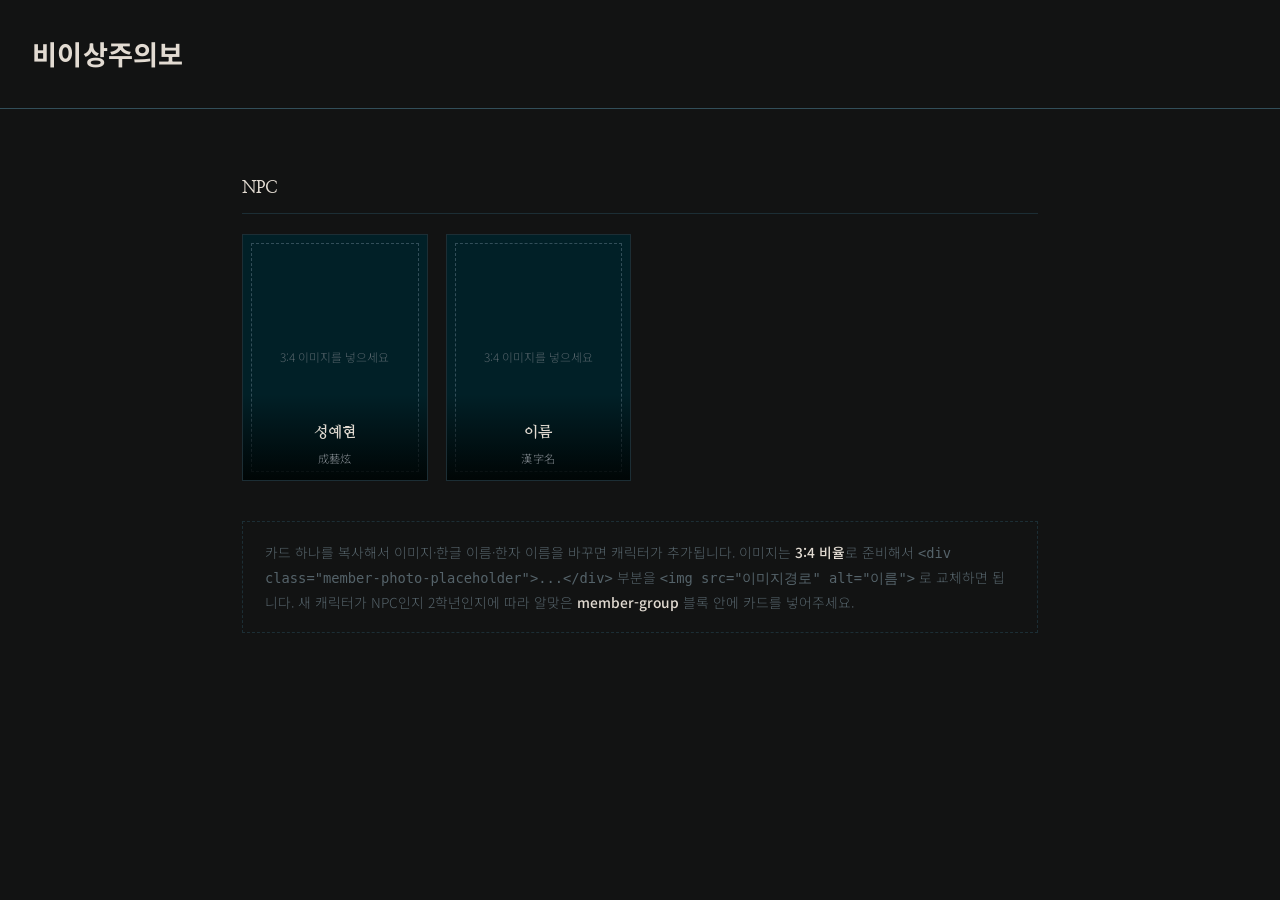
==== members.html @ e0eaa1a9 "Add files via upload" ====
<!DOCTYPE html>
<html lang="ko">
<head>
<meta charset="UTF-8">
<meta name="viewport" content="width=device-width, initial-scale=1.0">
<title>비이상주의보 — 학생기록부</title>
<link rel="stylesheet" href="css/style.css">
</head>
<body>

<header class="site-header">
  <div class="site-header-text">
    <a href="index.html" class="site-title">비이상주의보</a>
  </div>
  <button class="menu-btn" aria-label="메뉴 열기">
    <span></span><span></span><span></span>
  </button>
</header>

<main class="content">
  <div class="page-wrap">

    <section class="member-group" data-group="npc">
      <h2 class="member-group-title">NPC</h2>
      <div class="member-grid">

        <div class="member-card">
          <div class="member-photo-placeholder">3:4 이미지를 넣으세요</div>
          <div class="member-caption">
            <p class="member-kr">성예현</p>
            <p class="member-hanja">成藝炫</p>
          </div>
        </div>

        <div class="member-card">
          <div class="member-photo-placeholder">3:4 이미지를 넣으세요</div>
          <div class="member-caption">
            <p class="member-kr">이름</p>
            <p class="member-hanja">漢字名</p>
          </div>
        </div>

      </div>
    </section>

    <div class="note-box">
      카드 하나를 복사해서 이미지·한글 이름·한자 이름을 바꾸면 캐릭터가 추가됩니다.
      이미지는 <strong>3:4 비율</strong>로 준비해서
      <code>&lt;div class="member-photo-placeholder"&gt;...&lt;/div&gt;</code> 부분을
      <code>&lt;img src="이미지경로" alt="이름"&gt;</code> 로 교체하면 됩니다.
      새 캐릭터가 NPC인지 2학년인지에 따라 알맞은 <strong>member-group</strong> 블록 안에
      카드를 넣어주세요.
    </div>

  </div>
</main>

<aside class="sidebar">
  <button class="sidebar-close" aria-label="메뉴 닫기">✕</button>
  <ul class="nav-list">
    <li><a href="index.html"><span class="no">01</span>홈</a></li>
    <li><a href="world.html"><span class="no">02</span>이상주의</a></li>
    <li><a href="school.html"><span class="no">03</span>직성고등학교</a></li>
    <li><a href="members.html" class="active"><span class="no">04</span>학생기록부</a></li>
    <li><a href="notices.html"><span class="no">05</span>안내사항</a></li>
  </ul>
</aside>

<script src="js/script.js"></script>
</body>
</html>
---- css/style.css ----
/* =========================================================
   비이상주의보 — 공용 스타일
   ========================================================= */

@import url('https://fonts.googleapis.com/css2?family=Nanum+Myeongjo:wght@400;700;800&family=Noto+Sans+KR:wght@300;400;500;700&display=swap');

:root {
  --bg: #121313;
  --bg-panel: #121313;
  --surface: #012027;
  --surface-alt: #06313c;
  --border: #324e59;
  --border-soft: #1c2e35;
  --gold: #80888e;
  --gold-bright: #e2dbd2;
  --crimson: #324e59;
  --crimson-bright: #4d6d7b;
  --text: #e2dbd2;
  --text-dim: #80888e;
  --text-faint: #55636a;

  --font-display: 'Nanum Myeongjo', serif;
  --font-body: 'Noto Sans KR', sans-serif;

  --sidebar-w: 264px;
  --content-max: 860px;
}

* { box-sizing: border-box; }

html {
  scroll-behavior: smooth;
}

body {
  margin: 0;
  background: var(--bg);
  color: var(--text);
  font-family: var(--font-body);
  font-weight: 300;
  line-height: 1.75;
  -webkit-font-smoothing: antialiased;
}

a { color: inherit; text-decoration: none; }

img, svg { display: block; max-width: 100%; }

::selection { background: var(--gold); color: var(--bg); }

:focus-visible {
  outline: 2px solid var(--gold-bright);
  outline-offset: 3px;
}

@media (prefers-reduced-motion: reduce) {
  * { animation: none !important; transition: none !important; }
}

/* ---------- 공통 헤더 (모든 페이지, 가로형 + 햄버거) ---------- */
.site-header {
  display: flex;
  align-items: center;
  justify-content: space-between;
  gap: 20px;
  padding: 30px 32px;
  background: var(--bg-panel);
  border-bottom: 1px solid var(--border);
  position: sticky;
  top: 0;
  z-index: 30;
}

.site-header-text { min-width: 0; }

.site-title {
  font-family: var(--font-body);
  font-weight: 700;
  font-size: 1.7rem;
  color: var(--text);
  margin: 0;
  letter-spacing: 0.01em;
  display: inline-block;
  cursor: pointer;
  transition: color 0.2s ease;
}
.site-title:hover { color: var(--gold-bright); }

.menu-btn {
  flex-shrink: 0;
  width: 34px; height: 28px;
  background: none; border: none; cursor: pointer;
  display: flex; flex-direction: column; justify-content: space-between;
  padding: 4px 0;
}
.menu-btn span { display: block; height: 2px; background: var(--gold); }

/* ---------- 내비게이션 오버레이 (햄버거로 열림/닫힘) ---------- */
.sidebar {
  display: none;
  flex-direction: column;
  position: fixed;
  inset: 0;
  height: 100vh;
  width: 100%;
  background: var(--bg-panel);
  padding: 90px 32px 40px;
  overflow-y: auto;
  z-index: 50;
}
.sidebar.open { display: flex; }

.sidebar-close {
  position: absolute;
  top: 20px;
  right: 24px;
  width: 34px;
  height: 34px;
  background: none;
  border: none;
  color: var(--text-dim);
  font-size: 1.4rem;
  line-height: 1;
  cursor: pointer;
}
.sidebar-close:hover { color: var(--text); }

.nav-list {
  list-style: none;
  margin: 0;
  padding: 0;
  display: flex;
  flex-direction: column;
  gap: 2px;
  max-width: 420px;
}

.nav-list a {
  display: flex;
  align-items: baseline;
  gap: 10px;
  padding: 14px 12px;
  border-radius: 3px;
  font-size: 1.02rem;
  color: var(--text-dim);
  border-left: 2px solid transparent;
  transition: color 0.2s ease, background 0.2s ease, border-color 0.2s ease;
}

.nav-list .no {
  font-family: var(--font-display);
  font-size: 0.76rem;
  color: var(--text-faint);
}

.nav-list a:hover {
  color: var(--text);
  background: var(--surface);
}

.nav-list a.active {
  color: var(--gold-bright);
  border-left-color: var(--gold);
  background: var(--surface);
}

.nav-list a.active .no { color: var(--gold); }

/* ---------- 01 홈 (커버 페이지) ---------- */
.cover-page {
  display: flex;
  flex-direction: column;
  min-height: 100vh;
  position: relative;
  z-index: 1;
}

.cover-bg {
  flex: 1;
  position: relative;
  overflow: hidden;
  background: var(--bg);
}

.cover-media {
  position: absolute;
  inset: 0;
}

.cover-bg-placeholder {
  position: absolute;
  inset: 16px;
  display: flex;
  align-items: center;
  justify-content: center;
  text-align: center;
  border: 1px dashed var(--border);
  color: var(--text-faint);
  font-size: 0.86rem;
  line-height: 1.7;
  padding: 24px;
}

.cover-bg-img {
  position: absolute;
  inset: 0;
  width: 100%;
  height: 100%;
  object-fit: cover;
  display: block;
}

@media (max-width: 860px) {
  .cover-media {
    inset: auto;
    top: 50%;
    left: 0;
    right: 0;
    width: 100%;
    aspect-ratio: 2200 / 1237; /* 배경 이미지 실제 비율 */
    transform: translateY(-50%);
  }
  .cover-bg-img { object-fit: contain; }
}

/* ---------- 홈 팝업 (긴급재난문자 이미지) ---------- */
.home-popup {
  position: absolute;
  left: 50%;
  top: 18%; /* 배경 이미지 기준 위치 */
  transform: translateX(-50%);
  width: 23.4%; /* 기존 39%의 60% — 배경 이미지 기준 비율 유지 */
  z-index: 5;
  display: block;
  cursor: pointer;
  filter: drop-shadow(0 10px 26px rgba(0, 0, 0, 0.5));
  transition: transform 0.2s ease, filter 0.2s ease;
  animation: home-popup-in 0.8s cubic-bezier(0.34, 1.56, 0.64, 1) 0.2s both;
}
.home-popup:hover {
  transform: translateX(-50%) translateY(-3px);
  filter: drop-shadow(0 14px 32px rgba(0, 0, 0, 0.55));
}

.home-popup-img {
  width: 100%;
  height: auto;
  display: block;
}

@keyframes home-popup-in {
  from { opacity: 0; transform: translateX(-50%) translateY(50px); }
  to { opacity: 1; transform: translateX(-50%) translateY(0); }
}

/* ---------- 메인 콘텐츠 ---------- */
.content {
  width: 100%;
}

.page-wrap {
  max-width: var(--content-max);
  margin: 0 auto;
  padding: 64px 32px 120px;
}

.eyebrow {
  font-family: var(--font-display);
  font-size: 0.82rem;
  color: var(--gold);
  margin: 0 0 10px;
}

h1.page-title {
  font-family: var(--font-display);
  font-weight: 800;
  font-size: clamp(2.1rem, 4vw, 2.9rem);
  line-height: 1.3;
  margin: 0 0 18px;
  color: var(--text);
}

.lede {
  font-size: 1.05rem;
  color: var(--text-dim);
  max-width: 640px;
  margin: 0 0 0;
}

section.block {
  margin-top: 76px;
  padding-top: 40px;
  border-top: 1px solid var(--border-soft);
}

section.block:first-of-type { margin-top: 64px; }

h2.block-title {
  font-family: var(--font-display);
  font-size: 1.5rem;
  font-weight: 700;
  margin: 0 0 22px;
  color: var(--text);
}

h3.sub-title {
  font-family: var(--font-display);
  font-size: 1.12rem;
  font-weight: 700;
  margin: 0 0 8px;
  color: var(--gold-bright);
}

p { margin: 0 0 16px; color: var(--text-dim); }
p:last-child { margin-bottom: 0; }

strong { color: var(--text); font-weight: 500; }

/* ---------- 카드 ---------- */
.card {
  background: var(--surface);
  border: 1px solid var(--border-soft);
  border-radius: 2px;
  padding: 26px 28px;
}

.grid {
  display: grid;
  gap: 20px;
}
.grid-2 { grid-template-columns: repeat(2, 1fr); }
.grid-3 { grid-template-columns: repeat(3, 1fr); }

@media (max-width: 720px) {
  .grid-2, .grid-3 { grid-template-columns: 1fr; }
}

/* ---------- 버튼 ---------- */
.btn-row { display: flex; gap: 14px; margin-top: 30px; flex-wrap: wrap; }

.btn {
  display: inline-flex;
  align-items: center;
  gap: 8px;
  padding: 12px 22px;
  font-size: 0.92rem;
  border-radius: 2px;
  border: 1px solid var(--gold);
  color: var(--gold-bright);
  transition: background 0.2s ease, color 0.2s ease;
}
.btn:hover { background: var(--gold); color: var(--bg); }

.btn.ghost {
  border-color: var(--border-soft);
  color: var(--text-dim);
}
.btn.ghost:hover { background: var(--surface-alt); color: var(--text); border-color: var(--text-faint); }

/* ---------- 공지 리스트 ---------- */
.notice-item {
  display: grid;
  grid-template-columns: 56px 1fr;
  gap: 24px;
  padding: 26px 0;
  border-bottom: 1px solid var(--border-soft);
}
.notice-item:first-child { padding-top: 0; }

.notice-num {
  font-family: var(--font-display);
  color: var(--text-faint);
  font-size: 0.95rem;
  padding-top: 3px;
}

.notice-item h3 { margin: 0 0 8px; font-size: 1.05rem; font-family: var(--font-display); }

@media (max-width: 560px) {
  .notice-item { grid-template-columns: 1fr; gap: 8px; }
}

/* ---------- 멤버 카드 (3:4 이미지 + 한글/한문 이름) ---------- */
.filter-row {
  display: flex;
  gap: 8px;
  flex-wrap: wrap;
  margin-bottom: 40px;
}
.filter-btn {
  background: none;
  border: 1px solid var(--border-soft);
  color: var(--text-dim);
  font-family: var(--font-body);
  font-size: 0.84rem;
  padding: 8px 16px;
  border-radius: 2px;
  cursor: pointer;
  transition: all 0.2s ease;
}
.filter-btn:hover { border-color: var(--gold); color: var(--gold-bright); }
.filter-btn.active { background: var(--gold); border-color: var(--gold); color: var(--bg); }

.member-group { margin-top: 48px; }
.member-group:first-of-type { margin-top: 0; }

.member-group-title {
  font-family: var(--font-display);
  font-size: 1.08rem;
  font-weight: 700;
  color: var(--gold-bright);
  margin: 0 0 20px;
  padding-bottom: 10px;
  border-bottom: 1px solid var(--border-soft);
}

.member-grid {
  display: grid;
  grid-template-columns: repeat(4, 1fr);
  gap: 18px;
}

.member-card {
  position: relative;
  aspect-ratio: 3 / 4;
  overflow: hidden;
  background: var(--surface);
  border: 1px solid var(--border-soft);
  transition: border-color 0.2s ease;
}
.member-card:hover { border-color: var(--gold); }

.member-photo-placeholder {
  position: absolute;
  inset: 0;
  display: flex;
  align-items: center;
  justify-content: center;
  text-align: center;
  padding: 16px;
  font-size: 0.74rem;
  line-height: 1.6;
  color: var(--text-faint);
  border: 1px dashed var(--border);
  margin: 8px;
}

.member-card img {
  position: absolute;
  inset: 0;
  width: 100%;
  height: 100%;
  object-fit: cover;
}

.member-caption {
  position: absolute;
  left: 0;
  right: 0;
  bottom: 0;
  background: linear-gradient(to top, rgba(0, 2, 1, 0.88), transparent);
  padding: 26px 10px 12px;
  text-align: center;
}

.member-kr {
  font-family: var(--font-display);
  font-weight: 700;
  font-size: 0.96rem;
  color: var(--text);
  margin: 0 0 2px;
}

.member-hanja {
  font-size: 0.7rem;
  color: var(--text-dim);
  margin: 0;
  letter-spacing: 0.04em;
}

@media (max-width: 720px) {
  .member-grid { grid-template-columns: repeat(2, 1fr); gap: 14px; }
}

.note-box {
  margin-top: 40px;
  padding: 18px 22px;
  border: 1px dashed var(--border-soft);
  font-size: 0.86rem;
  color: var(--text-faint);
}

/* ---------- 반응형 ---------- */
@media (max-width: 880px) {
  .page-wrap { padding: 48px 22px 90px; }
}

hr.rule {
  border: none;
  border-top: 1px solid var(--border-soft);
  margin: 28px 0;
}

.list-plain { margin: 0; padding-left: 20px; color: var(--text-dim); }
.list-plain li { margin-bottom: 10px; }
.list-plain li:last-child { margin-bottom: 0; }

/* =========================================================
   위키형 문서 페이지 (목차 + 인포박스)
   ========================================================= */

.wiki-titleband {
  background: var(--bg-panel);
  border: 1px solid var(--border);
  padding: 26px 32px;
  margin-bottom: 40px;
  text-align: center;
}
.wiki-kr {
  font-family: var(--font-display);
  font-size: 1.7rem;
  font-weight: 800;
  color: var(--text);
  margin: 0 0 4px;
}
.wiki-hanja {
  font-size: 0.85rem;
  color: var(--text-faint);
  margin: 0 0 6px;
  letter-spacing: 0.05em;
}
.wiki-en {
  font-size: 0.72rem;
  color: var(--gold);
  letter-spacing: 0.12em;
  margin: 0;
}

.wiki-body {
  display: grid;
  grid-template-columns: 160px 1fr;
  grid-template-areas:
    "toc infobox"
    "toc content";
  column-gap: 36px;
  row-gap: 36px;
  align-items: start;
}

.wiki-toc {
  grid-area: toc;
  position: sticky;
  top: 40px;
  background: var(--bg-panel);
  border: 1px solid var(--border-soft);
  padding: 18px 14px;
}
.wiki-toc-title {
  font-family: var(--font-display);
  font-size: 0.82rem;
  color: var(--text-faint);
  margin: 0 0 10px;
  padding-bottom: 8px;
  border-bottom: 1px solid var(--border-soft);
}
.wiki-toc ol {
  list-style: none;
  margin: 0;
  padding: 0;
}
.wiki-toc li { margin: 0; }
.wiki-toc ol ol { margin: 2px 0 6px 4px; }

.wiki-toc a {
  display: block;
  font-size: 0.83rem;
  color: var(--text-dim);
  padding: 6px 6px;
  border-left: 2px solid transparent;
  transition: color 0.15s ease, border-color 0.15s ease, background 0.15s ease;
}
.wiki-toc ol ol a {
  font-size: 0.77rem;
  padding: 5px 6px 5px 14px;
  color: var(--text-faint);
}
.wiki-toc a:hover { color: var(--text); background: var(--surface); }
.wiki-toc a.active {
  color: var(--gold-bright);
  border-left-color: var(--gold);
  background: var(--surface);
}

.wiki-article { grid-area: content; min-width: 0; }

.infobox {
  grid-area: infobox;
  justify-self: end;
  width: 280px;
  margin: 0;
  background: var(--surface);
  border: 1px solid var(--border);
}
.infobox-head {
  background: linear-gradient(160deg, var(--surface-alt), var(--bg-panel));
  border-bottom: 1px solid var(--border);
  padding: 20px 18px;
  text-align: center;
}
.infobox-emblem { width: 44px; height: 44px; margin: 0 auto 10px; color: var(--gold); }
.infobox-name { font-family: var(--font-display); font-weight: 700; font-size: 1rem; color: var(--text); margin: 0 0 3px; }
.infobox-hanja { font-size: 0.7rem; color: var(--text-faint); margin: 0 0 3px; }
.infobox-en { font-size: 0.62rem; color: var(--gold); letter-spacing: 0.08em; margin: 0; }

.infobox table { width: 100%; border-collapse: collapse; }
.infobox td {
  font-size: 0.8rem;
  padding: 9px 12px;
  border-top: 1px solid var(--border-soft);
  vertical-align: top;
}
.infobox tr:first-child td { border-top: none; }
.infobox td.ib-label {
  width: 84px;
  color: var(--text-faint);
  white-space: nowrap;
}
.infobox td.ib-value { color: var(--text-dim); }
.infobox td.ib-value.empty { color: var(--text-faint); font-style: italic; }

.wiki-section {
  margin-top: 44px;
  scroll-margin-top: 32px;
}
.wiki-article > .wiki-section:first-of-type {
  margin-top: 0;
}

.wiki-section h2 {
  font-family: var(--font-display);
  font-size: 1.3rem;
  font-weight: 700;
  color: var(--text);
  margin: 0 0 16px;
  padding-bottom: 10px;
  border-bottom: 1px solid var(--border-soft);
}
.wiki-section h3 {
  font-family: var(--font-display);
  font-size: 1.02rem;
  font-weight: 700;
  color: var(--gold-bright);
  margin: 26px 0 10px;
  scroll-margin-top: 32px;
}
.wiki-section h3:first-of-type { margin-top: 22px; }

.sec-no { color: var(--gold); margin-right: 6px; }

.wiki-placeholder {
  color: var(--text-faint);
  font-style: italic;
}

@media (max-width: 860px) {
  .wiki-body {
    grid-template-columns: 1fr;
    grid-template-areas:
      "infobox"
      "toc"
      "content";
    row-gap: 24px;
  }
  .wiki-toc { position: static; width: 100%; }
  .infobox { justify-self: stretch; width: 100%; margin: 0; }
}
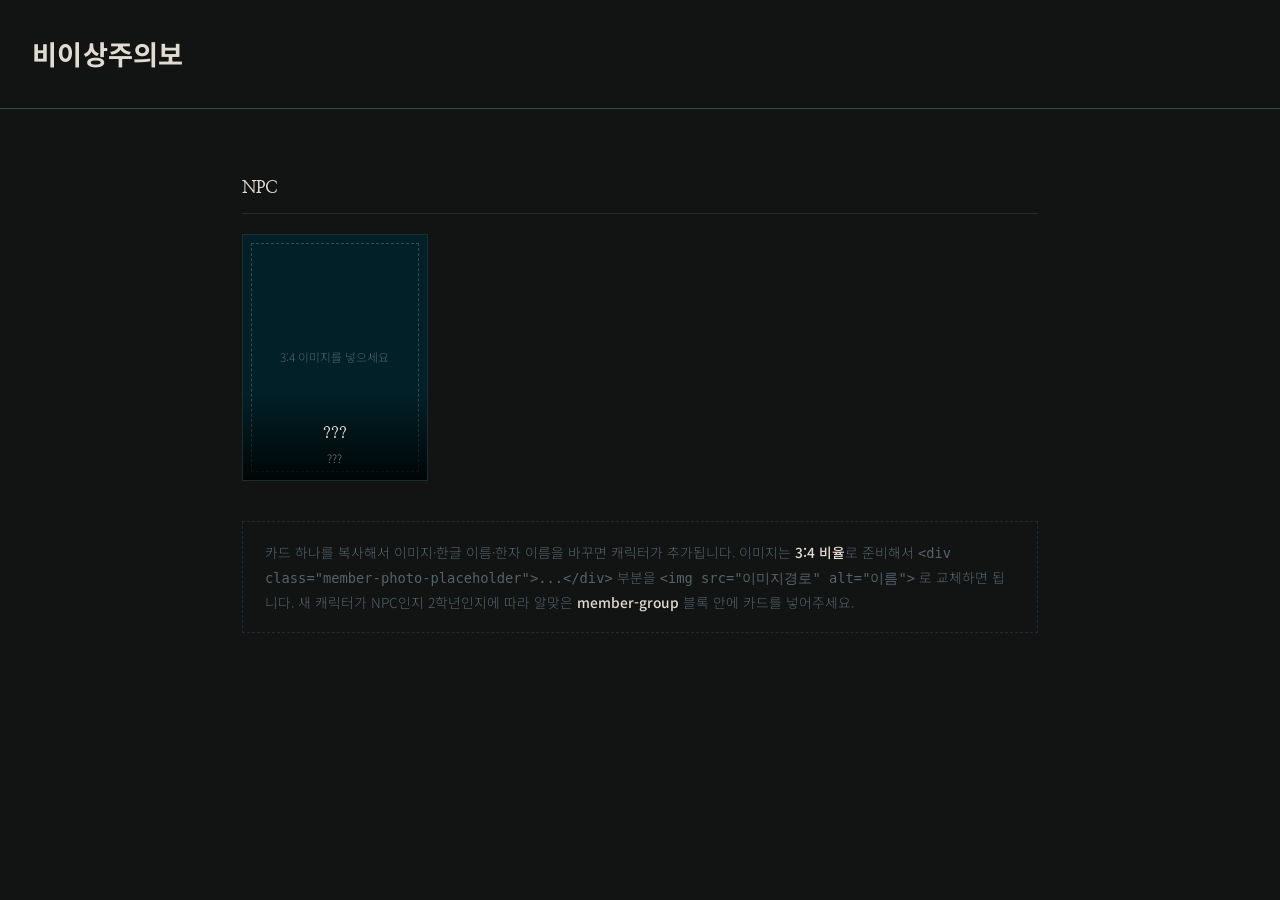
==== commit 5a9eac1a: "Update members.html" ====
--- a/members.html
+++ b/members.html
@@ -27,16 +27,8 @@
         <div class="member-card">
           <div class="member-photo-placeholder">3:4 이미지를 넣으세요</div>
           <div class="member-caption">
-            <p class="member-kr">성예현</p>
-            <p class="member-hanja">成藝炫</p>
-          </div>
-        </div>
-
-        <div class="member-card">
-          <div class="member-photo-placeholder">3:4 이미지를 넣으세요</div>
-          <div class="member-caption">
-            <p class="member-kr">이름</p>
-            <p class="member-hanja">漢字名</p>
+            <p class="member-kr">???</p>
+            <p class="member-hanja">???</p>
           </div>
         </div>
 
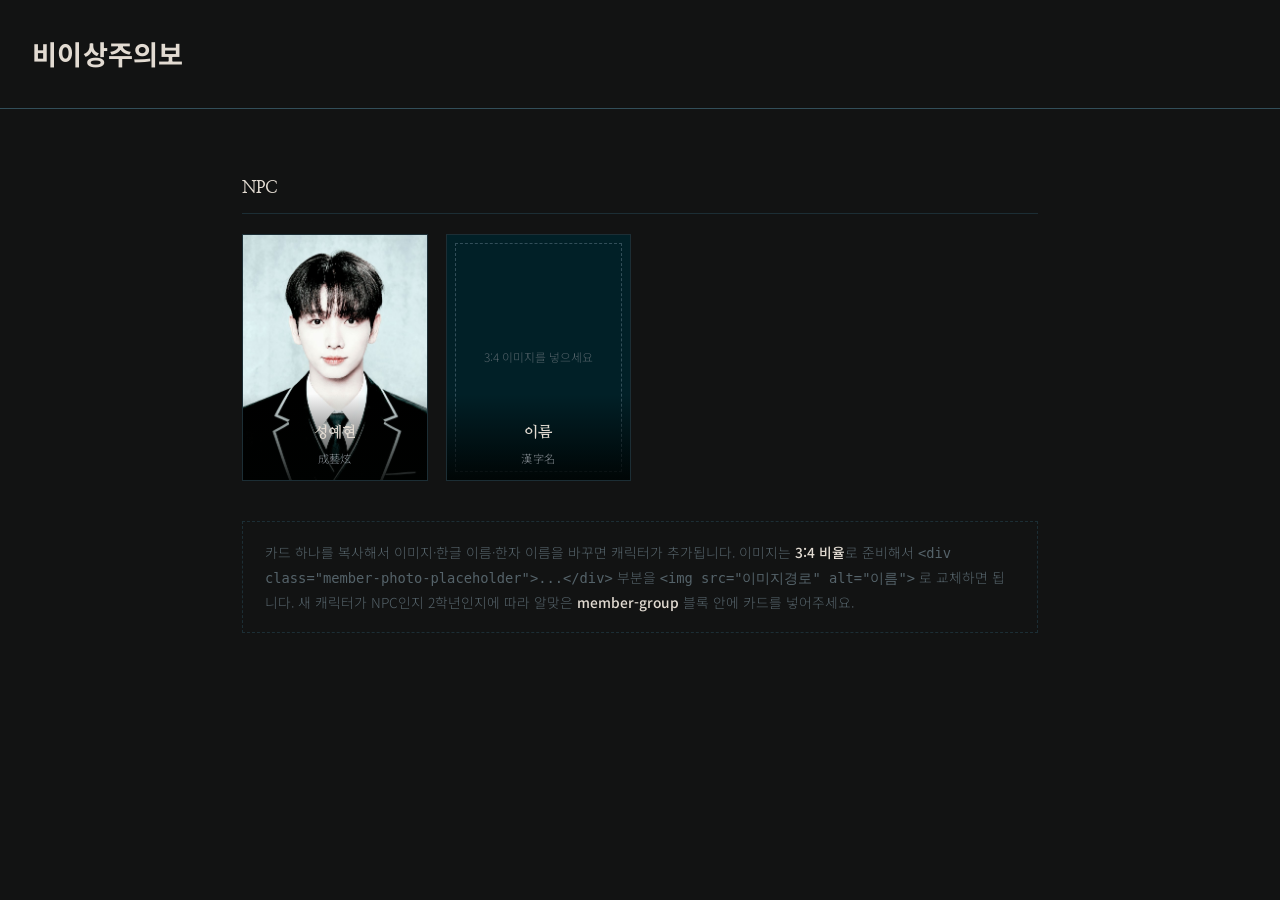
==== commit 7f219b21: "Add files via upload" ====
--- a/members.html
+++ b/members.html
@@ -25,10 +25,18 @@
       <div class="member-grid">
 
         <div class="member-card">
+          <img src="assets/member-seongyehyeon.jpg" alt="성예현">
+          <div class="member-caption">
+            <p class="member-kr">성예현</p>
+            <p class="member-hanja">成藝炫</p>
+          </div>
+        </div>
+
+        <div class="member-card">
           <div class="member-photo-placeholder">3:4 이미지를 넣으세요</div>
           <div class="member-caption">
-            <p class="member-kr">???</p>
-            <p class="member-hanja">???</p>
+            <p class="member-kr">이름</p>
+            <p class="member-hanja">漢字名</p>
           </div>
         </div>
 
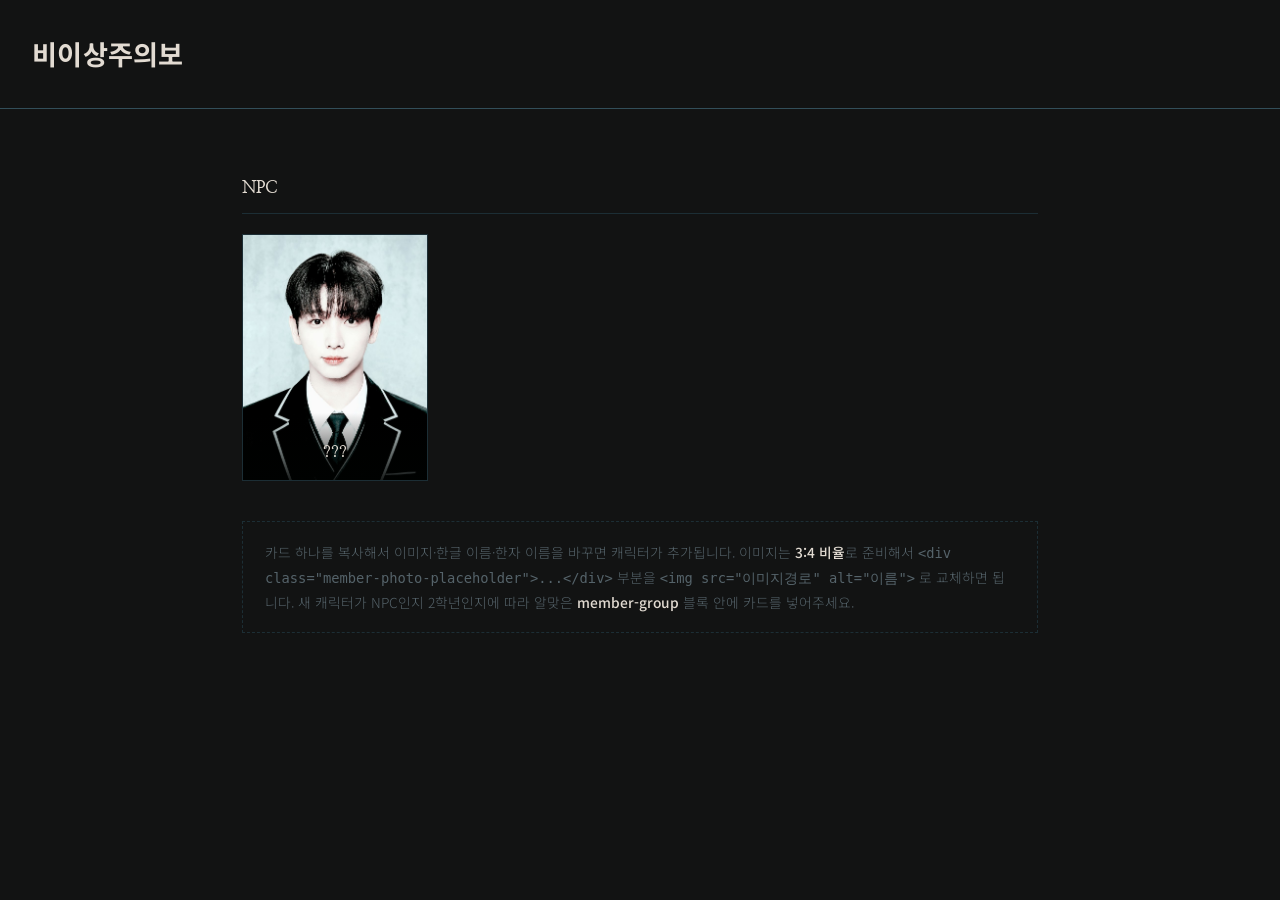
==== commit 6612923c: "Update members.html" ====
--- a/members.html
+++ b/members.html
@@ -27,16 +27,8 @@
         <div class="member-card">
           <img src="assets/member-seongyehyeon.jpg" alt="성예현">
           <div class="member-caption">
-            <p class="member-kr">성예현</p>
-            <p class="member-hanja">成藝炫</p>
-          </div>
-        </div>
-
-        <div class="member-card">
-          <div class="member-photo-placeholder">3:4 이미지를 넣으세요</div>
-          <div class="member-caption">
-            <p class="member-kr">이름</p>
-            <p class="member-hanja">漢字名</p>
+            <p class="member-kr">???</p>
+            <p class="member-hanja"></p>
           </div>
         </div>
 
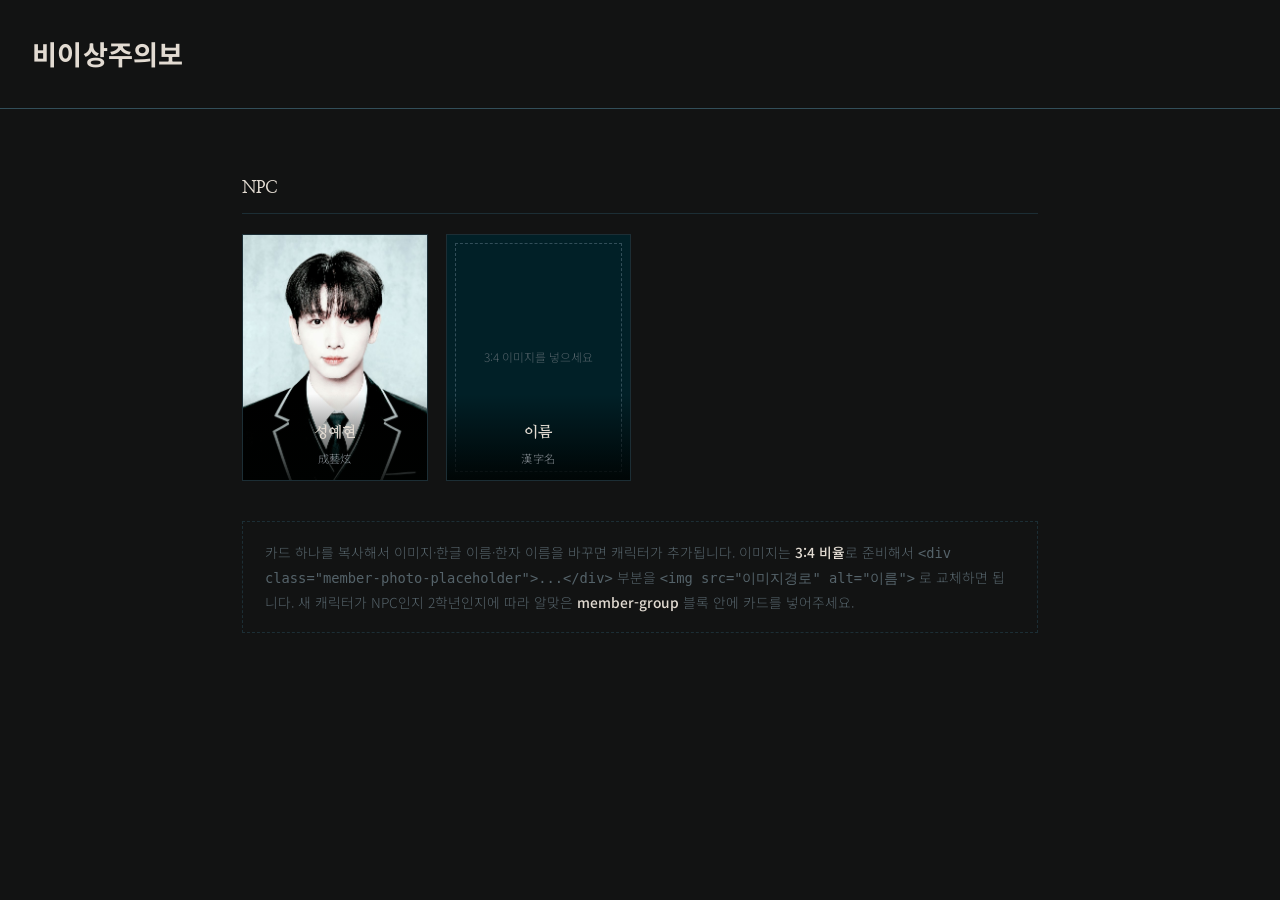
==== commit a9f54fc5: "Add files via upload" ====
--- a/members.html
+++ b/members.html
@@ -27,8 +27,16 @@
         <div class="member-card">
           <img src="assets/member-seongyehyeon.jpg" alt="성예현">
           <div class="member-caption">
-            <p class="member-kr">???</p>
-            <p class="member-hanja"></p>
+            <p class="member-kr">성예현</p>
+            <p class="member-hanja">成藝炫</p>
+          </div>
+        </div>
+
+        <div class="member-card">
+          <div class="member-photo-placeholder">3:4 이미지를 넣으세요</div>
+          <div class="member-caption">
+            <p class="member-kr">이름</p>
+            <p class="member-hanja">漢字名</p>
           </div>
         </div>
 
@@ -54,7 +62,7 @@
     <li><a href="world.html"><span class="no">02</span>이상주의</a></li>
     <li><a href="school.html"><span class="no">03</span>직성고등학교</a></li>
     <li><a href="members.html" class="active"><span class="no">04</span>학생기록부</a></li>
-    <li><a href="notices.html"><span class="no">05</span>안내사항</a></li>
+    <li><a href="notices.html"><span class="no">05</span>공지사항</a></li>
   </ul>
 </aside>
 
--- a/css/style.css
+++ b/css/style.css
@@ -358,6 +358,16 @@
 .btn.ghost:hover { background: var(--surface-alt); color: var(--text); border-color: var(--text-faint); }
 
 /* ---------- 공지 리스트 ---------- */
+.notice-pinned {
+  background: var(--surface);
+  border-left: 3px solid var(--gold);
+  padding: 20px 24px;
+  margin-bottom: 36px;
+  color: var(--text-dim);
+  font-size: 0.95rem;
+  line-height: 1.75;
+}
+
 .notice-item {
   display: grid;
   grid-template-columns: 56px 1fr;
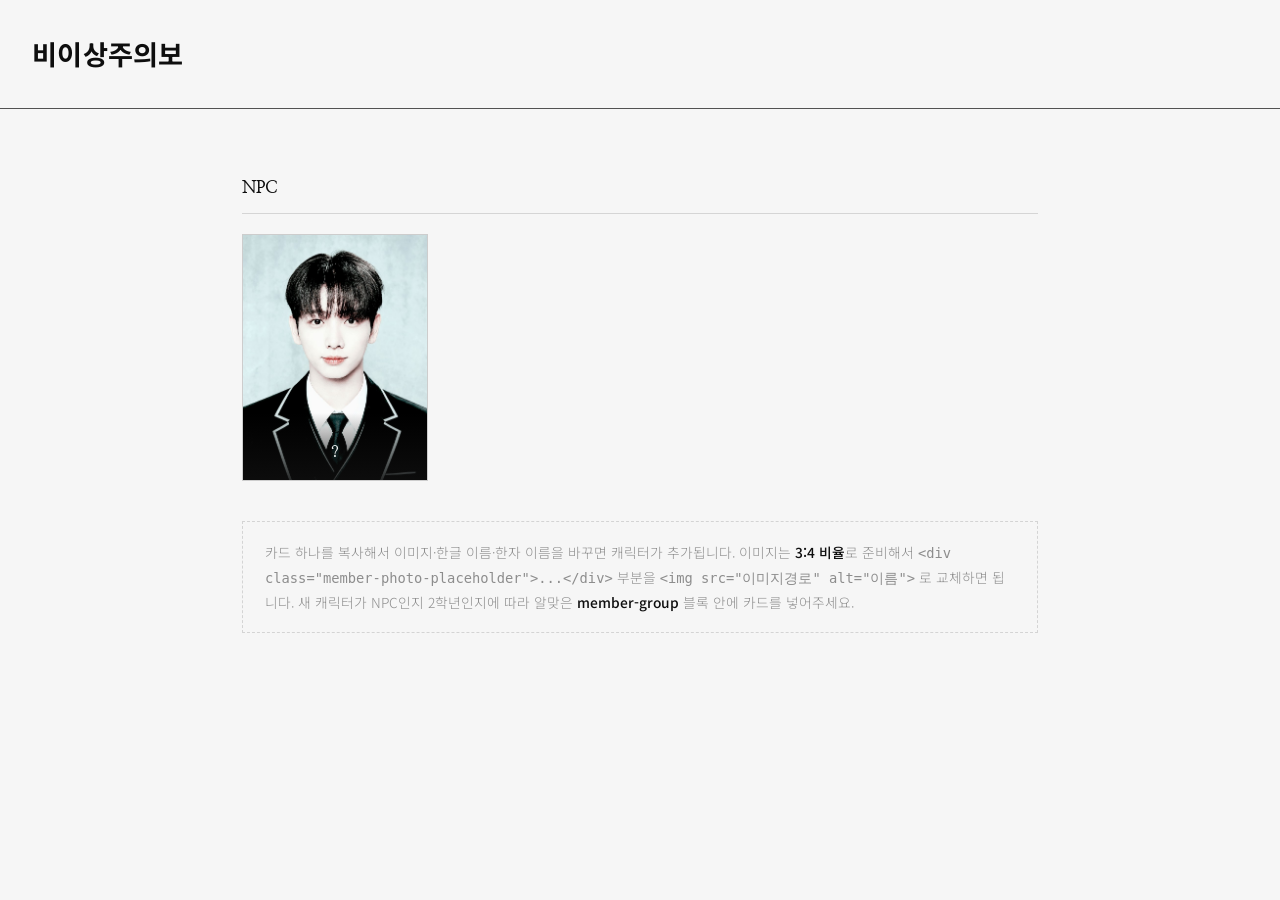
==== commit 384ebc56: "Update members.html" ====
--- a/members.html
+++ b/members.html
@@ -27,16 +27,8 @@
         <div class="member-card">
           <img src="assets/member-seongyehyeon.jpg" alt="성예현">
           <div class="member-caption">
-            <p class="member-kr">성예현</p>
-            <p class="member-hanja">成藝炫</p>
-          </div>
-        </div>
-
-        <div class="member-card">
-          <div class="member-photo-placeholder">3:4 이미지를 넣으세요</div>
-          <div class="member-caption">
-            <p class="member-kr">이름</p>
-            <p class="member-hanja">漢字名</p>
+            <p class="member-kr">?</p>
+            <p class="member-hanja"></p>
           </div>
         </div>
 
--- a/css/style.css
+++ b/css/style.css
@@ -5,19 +5,19 @@
 @import url('https://fonts.googleapis.com/css2?family=Nanum+Myeongjo:wght@400;700;800&family=Noto+Sans+KR:wght@300;400;500;700&display=swap');
 
 :root {
-  --bg: #121313;
-  --bg-panel: #121313;
-  --surface: #012027;
-  --surface-alt: #06313c;
-  --border: #324e59;
-  --border-soft: #1c2e35;
-  --gold: #80888e;
-  --gold-bright: #e2dbd2;
-  --crimson: #324e59;
-  --crimson-bright: #4d6d7b;
-  --text: #e2dbd2;
-  --text-dim: #80888e;
-  --text-faint: #55636a;
+  --bg: #f6f6f6;
+  --bg-panel: #f6f6f6;
+  --surface: rgba(14, 14, 14, 0.04);
+  --surface-alt: rgba(14, 14, 14, 0.08);
+  --border: rgba(14, 14, 14, 0.7);
+  --border-soft: rgba(14, 14, 14, 0.14);
+  --gold: #0e0e0e;
+  --gold-bright: #0e0e0e;
+  --crimson: rgba(14, 14, 14, 0.7);
+  --crimson-bright: rgba(14, 14, 14, 0.85);
+  --text: #0e0e0e;
+  --text-dim: rgba(14, 14, 14, 0.68);
+  --text-faint: rgba(14, 14, 14, 0.45);
 
   --font-display: 'Nanum Myeongjo', serif;
   --font-body: 'Noto Sans KR', sans-serif;
@@ -211,14 +211,14 @@
 }
 
 @media (max-width: 860px) {
+  .cover-bg { background: #0e0e0e; }
   .cover-media {
     inset: auto;
-    top: 50%;
+    top: 0;
     left: 0;
     right: 0;
     width: 100%;
     aspect-ratio: 2200 / 1237; /* 배경 이미지 실제 비율 */
-    transform: translateY(-50%);
   }
   .cover-bg-img { object-fit: contain; }
 }
@@ -360,10 +360,13 @@
 /* ---------- 공지 리스트 ---------- */
 .notice-pinned {
   background: var(--surface);
-  border-left: 3px solid var(--gold);
-  padding: 20px 24px;
-  margin-bottom: 36px;
-  color: var(--text-dim);
+  border: 1px solid var(--gold);
+  border-left: 6px solid #012027;
+  padding: 22px 26px;
+  margin-bottom: 56px;
+  color: var(--text);
+  font-family: var(--font-body);
+  font-weight: 700;
   font-size: 0.95rem;
   line-height: 1.75;
 }
@@ -373,18 +376,19 @@
   grid-template-columns: 56px 1fr;
   gap: 24px;
   padding: 26px 0;
-  border-bottom: 1px solid var(--border-soft);
+  border-bottom: 1px solid #012027;
 }
 .notice-item:first-child { padding-top: 0; }
 
 .notice-num {
-  font-family: var(--font-display);
-  color: var(--text-faint);
+  font-family: var(--font-body);
+  font-weight: 700;
+  color: var(--text);
   font-size: 0.95rem;
   padding-top: 3px;
 }
 
-.notice-item h3 { margin: 0 0 8px; font-size: 1.05rem; font-family: var(--font-display); }
+.notice-item h3 { margin: 0 0 8px; font-size: 1.05rem; font-family: var(--font-body); }
 
 @media (max-width: 560px) {
   .notice-item { grid-template-columns: 1fr; gap: 8px; }
@@ -468,7 +472,7 @@
   left: 0;
   right: 0;
   bottom: 0;
-  background: linear-gradient(to top, rgba(0, 2, 1, 0.88), transparent);
+  background: linear-gradient(to top, rgba(14, 14, 14, 0.88), transparent);
   padding: 26px 10px 12px;
   text-align: center;
 }
@@ -477,13 +481,13 @@
   font-family: var(--font-display);
   font-weight: 700;
   font-size: 0.96rem;
-  color: var(--text);
+  color: rgba(246, 246, 246, 0.97);
   margin: 0 0 2px;
 }
 
 .member-hanja {
   font-size: 0.7rem;
-  color: var(--text-dim);
+  color: rgba(246, 246, 246, 0.75);
   margin: 0;
   letter-spacing: 0.04em;
 }
@@ -520,29 +524,57 @@
    ========================================================= */
 
 .wiki-titleband {
-  background: var(--bg-panel);
-  border: 1px solid var(--border);
+  background: #012027;
+  border: none;
   padding: 26px 32px;
   margin-bottom: 40px;
-  text-align: center;
+  display: flex;
+  align-items: center;
+  justify-content: center;
+}
+.wiki-title-group {
+  display: inline-flex;
+  align-items: center;
+  gap: 20px;
+}
+.wiki-title-logo {
+  height: 52px;
+  aspect-ratio: 1 / 1;
+  flex-shrink: 0;
+  display: flex;
+  align-items: center;
+  justify-content: center;
+}
+.wiki-title-logo img,
+.wiki-title-logo svg {
+  max-width: 100%;
+  max-height: 100%;
+  width: auto;
+  height: auto;
+  display: block;
+}
+.wiki-title-text {
+  display: flex;
+  flex-direction: column;
+  justify-content: center;
+  gap: 4px;
+  text-align: left;
 }
 .wiki-kr {
-  font-family: var(--font-display);
+  font-family: var(--font-body);
   font-size: 1.7rem;
   font-weight: 800;
-  color: var(--text);
-  margin: 0 0 4px;
-}
-.wiki-hanja {
-  font-size: 0.85rem;
-  color: var(--text-faint);
-  margin: 0 0 6px;
-  letter-spacing: 0.05em;
+  color: #e2dbd2;
+  line-height: 1.2;
+  margin: 0;
 }
 .wiki-en {
+  font-family: var(--font-body);
+  font-weight: 500;
   font-size: 0.72rem;
-  color: var(--gold);
+  color: #e2dbd2;
   letter-spacing: 0.12em;
+  line-height: 1.2;
   margin: 0;
 }
 
@@ -551,7 +583,7 @@
   grid-template-columns: 160px 1fr;
   grid-template-areas:
     "toc infobox"
-    "toc content";
+    "content content";
   column-gap: 36px;
   row-gap: 36px;
   align-items: start;
@@ -559,19 +591,19 @@
 
 .wiki-toc {
   grid-area: toc;
-  position: sticky;
-  top: 40px;
+  position: static;
   background: var(--bg-panel);
   border: 1px solid var(--border-soft);
   padding: 18px 14px;
 }
 .wiki-toc-title {
-  font-family: var(--font-display);
-  font-size: 0.82rem;
-  color: var(--text-faint);
+  font-family: var(--font-body);
+  font-size: 0.95rem;
+  font-weight: 700;
+  color: #0e0e0e;
   margin: 0 0 10px;
   padding-bottom: 8px;
-  border-bottom: 1px solid var(--border-soft);
+  border-bottom: 1px solid #0e0e0e;
 }
 .wiki-toc ol {
   list-style: none;
@@ -584,15 +616,19 @@
 .wiki-toc a {
   display: block;
   font-size: 0.83rem;
-  color: var(--text-dim);
-  padding: 6px 6px;
+  line-height: 1.3;
+  color: #0e0e0e;
+  font-weight: 700;
+  padding: 4px 6px;
   border-left: 2px solid transparent;
   transition: color 0.15s ease, border-color 0.15s ease, background 0.15s ease;
 }
 .wiki-toc ol ol a {
   font-size: 0.77rem;
-  padding: 5px 6px 5px 14px;
+  line-height: 1.3;
+  padding: 3px 6px 3px 14px;
   color: var(--text-faint);
+  font-weight: 400;
 }
 .wiki-toc a:hover { color: var(--text); background: var(--surface); }
 .wiki-toc a.active {
@@ -606,21 +642,32 @@
 .infobox {
   grid-area: infobox;
   justify-self: end;
-  width: 280px;
+  width: 400px;
   margin: 0;
   background: var(--surface);
   border: 1px solid var(--border);
 }
 .infobox-head {
-  background: linear-gradient(160deg, var(--surface-alt), var(--bg-panel));
+  background: #012027;
   border-bottom: 1px solid var(--border);
   padding: 20px 18px;
   text-align: center;
 }
-.infobox-emblem { width: 44px; height: 44px; margin: 0 auto 10px; color: var(--gold); }
-.infobox-name { font-family: var(--font-display); font-weight: 700; font-size: 1rem; color: var(--text); margin: 0 0 3px; }
-.infobox-hanja { font-size: 0.7rem; color: var(--text-faint); margin: 0 0 3px; }
-.infobox-en { font-size: 0.62rem; color: var(--gold); letter-spacing: 0.08em; margin: 0; }
+.infobox-name { font-family: var(--font-body); font-weight: 700; font-size: 1rem; color: #f6f6f6; line-height: 1.2; margin: 0 0 3px; }
+.infobox-hanja { font-family: var(--font-body); font-weight: 700; font-size: 0.7rem; color: #f6f6f6; line-height: 1.2; margin: 0 0 3px; }
+.infobox-en { font-family: var(--font-body); font-weight: 700; font-size: 0.62rem; color: #f6f6f6; letter-spacing: 0.08em; line-height: 1.2; margin: 0; }
+
+.infobox-logo {
+  height: 280px;
+  width: 100%;
+  padding: 20px;
+  display: flex;
+  align-items: center;
+  justify-content: center;
+  background: #f6f6f6;
+  border-bottom: 1px solid var(--border);
+}
+.infobox-emblem { width: 80%; height: 80%; object-fit: contain; }
 
 .infobox table { width: 100%; border-collapse: collapse; }
 .infobox td {
@@ -632,11 +679,98 @@
 .infobox tr:first-child td { border-top: none; }
 .infobox td.ib-label {
   width: 84px;
+  white-space: nowrap;
+  text-align: center;
+  font-weight: 700;
+  background: #012027;
+  color: #f6f6f6;
+  border-top-color: rgba(246, 246, 246, 0.18);
+  border-right: 1px solid var(--border);
+}
+.infobox td.ib-value { background: var(--bg); color: var(--text); text-align: center; }
+
+/* ---------- 이미지 카드 (3:2 고정) + 인용문 블록 ---------- */
+.feature-card {
+  width: 64%;
+  margin: 16px auto 0;
+}
+@media (max-width: 720px) {
+  .feature-card { width: 100%; }
+}
+.feature-card-img-wrap {
+  aspect-ratio: 3 / 2;
+  width: 100%;
+  overflow: hidden;
+  background: var(--surface);
+  border: 1px solid #80888e;
+}
+.feature-card-img-wrap img {
+  width: 100%;
+  height: 100%;
+  object-fit: cover;
+  display: block;
+}
+.feature-card-img-wrap.logo-fit {
+  background: #f6f6f6;
+  display: flex;
+  align-items: center;
+  justify-content: center;
+}
+.feature-card-img-wrap.logo-fit img {
+  width: auto;
+  height: auto;
+  max-width: 65%;
+  max-height: 65%;
+  object-fit: contain;
+}
+.feature-card-img-placeholder {
+  width: 100%;
+  height: 100%;
+  display: flex;
+  align-items: center;
+  justify-content: center;
+  text-align: center;
+  padding: 16px;
+  font-size: 0.78rem;
+  line-height: 1.6;
   color: var(--text-faint);
-  white-space: nowrap;
-}
-.infobox td.ib-value { color: var(--text-dim); }
-.infobox td.ib-value.empty { color: var(--text-faint); font-style: italic; }
+  border: 1px dashed var(--border);
+}
+.feature-card-caption {
+  background: #012027;
+  color: #f6f6f6;
+  text-align: center;
+  padding: 6px 12px;
+  border: 1px solid #80888e;
+  font-family: var(--font-body);
+  font-weight: 700;
+  font-size: 0.95rem;
+}
+
+.quote-block {
+  margin-top: 18px;
+  padding: 6px 0 6px 24px;
+  border-left: 8px solid #012027;
+}
+.quote-text {
+  margin: 0;
+  color: #0e0e0e;
+  font-size: 0.92rem;
+  line-height: 1.6;
+}
+.quote-source {
+  display: flex;
+  align-items: center;
+  gap: 8px;
+  font-size: 0.8rem;
+  color: var(--text-faint);
+}
+.quote-source-icon {
+  width: 16px;
+  height: 16px;
+  flex-shrink: 0;
+  color: #012027;
+}
 
 .wiki-section {
   margin-top: 44px;
@@ -647,7 +781,7 @@
 }
 
 .wiki-section h2 {
-  font-family: var(--font-display);
+  font-family: var(--font-body);
   font-size: 1.3rem;
   font-weight: 700;
   color: var(--text);
@@ -656,20 +790,81 @@
   border-bottom: 1px solid var(--border-soft);
 }
 .wiki-section h3 {
-  font-family: var(--font-display);
+  font-family: var(--font-body);
   font-size: 1.02rem;
   font-weight: 700;
   color: var(--gold-bright);
-  margin: 26px 0 10px;
+  margin: 32px 0 10px;
+  padding-top: 24px;
+  border-top: 1px solid var(--border-soft);
   scroll-margin-top: 32px;
 }
-.wiki-section h3:first-of-type { margin-top: 22px; }
+.wiki-section h3:first-of-type {
+  margin-top: 22px;
+  padding-top: 0;
+  border-top: none;
+}
 
 .sec-no { color: var(--gold); margin-right: 6px; }
 
 .wiki-placeholder {
-  color: var(--text-faint);
-  font-style: italic;
+  color: var(--text);
+}
+
+/* ---------- 학교 연혁 타임라인 ---------- */
+.history-timeline {
+  position: relative;
+  margin: 20px 0 0;
+  padding-left: 24px;
+}
+.history-timeline::before {
+  content: '';
+  position: absolute;
+  left: 4px;
+  top: 6px;
+  bottom: 6px;
+  width: 0;
+  border-left: 1px dashed var(--border-soft);
+}
+.history-item {
+  position: relative;
+  padding: 7px 0;
+}
+.history-item:first-child { padding-top: 0; }
+.history-item:last-child { padding-bottom: 0; }
+.history-head {
+  display: flex;
+  align-items: baseline;
+  gap: 12px;
+}
+.history-dot {
+  position: absolute;
+  left: -20px;
+  top: 50%;
+  transform: translate(-50%, -50%);
+  width: 9px;
+  height: 9px;
+  border-radius: 50%;
+  background: var(--bg);
+  border: 2px solid #012027;
+  z-index: 1;
+}
+.history-item.is-minor .history-dot {
+  border-color: var(--border);
+}
+.history-year {
+  font-family: var(--font-body);
+  font-weight: 700;
+  font-size: 1rem;
+  color: var(--text);
+  flex-shrink: 0;
+}
+.history-title {
+  font-weight: 300;
+  color: var(--text);
+  font-size: 1rem;
+  margin: 0;
+  line-height: 1.4;
 }
 
 @media (max-width: 860px) {
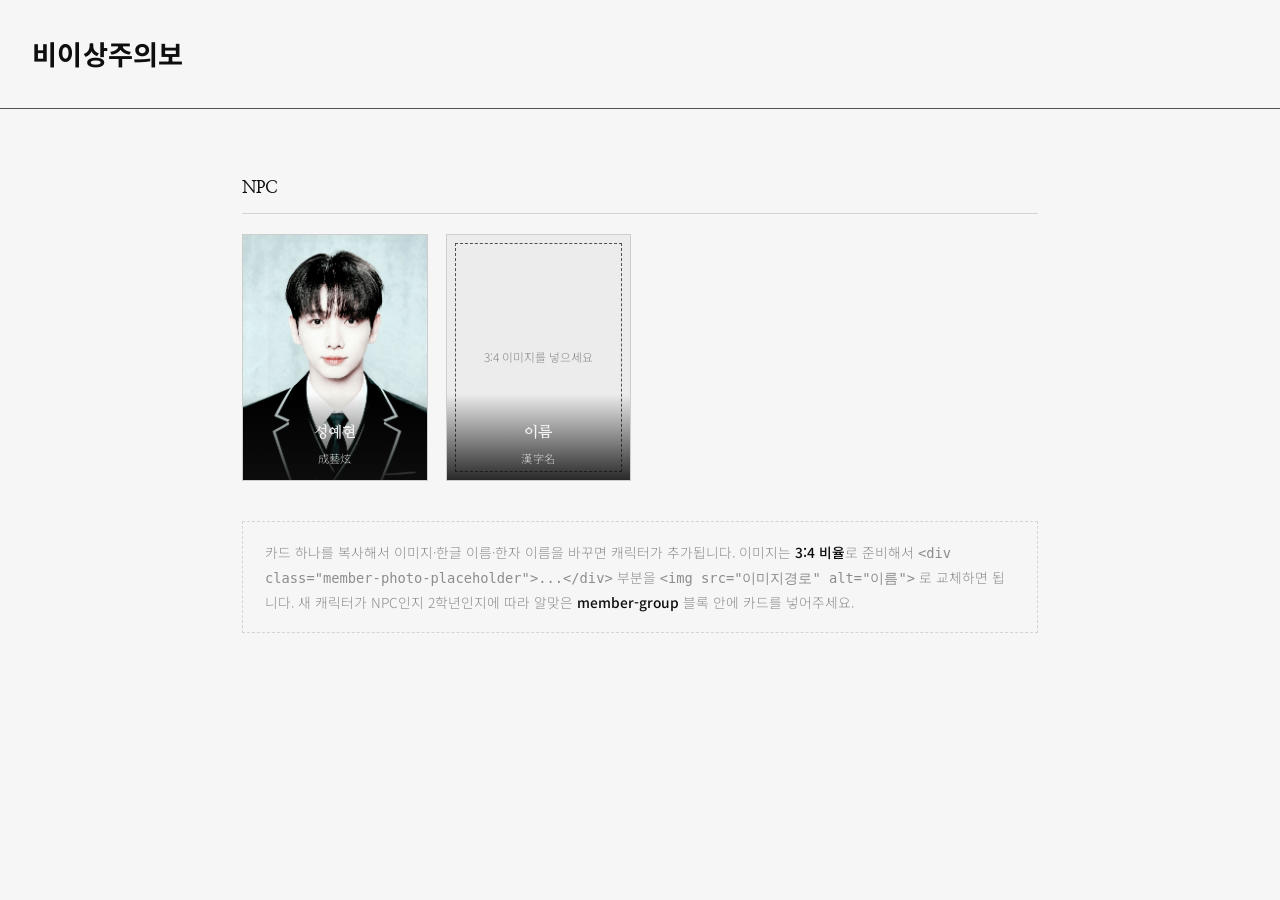
==== commit 0b088a92: "Add files via upload" ====
--- a/members.html
+++ b/members.html
@@ -27,8 +27,16 @@
         <div class="member-card">
           <img src="assets/member-seongyehyeon.jpg" alt="성예현">
           <div class="member-caption">
-            <p class="member-kr">?</p>
-            <p class="member-hanja"></p>
+            <p class="member-kr">성예현</p>
+            <p class="member-hanja">成藝炫</p>
+          </div>
+        </div>
+
+        <div class="member-card">
+          <div class="member-photo-placeholder">3:4 이미지를 넣으세요</div>
+          <div class="member-caption">
+            <p class="member-kr">이름</p>
+            <p class="member-hanja">漢字名</p>
           </div>
         </div>
 
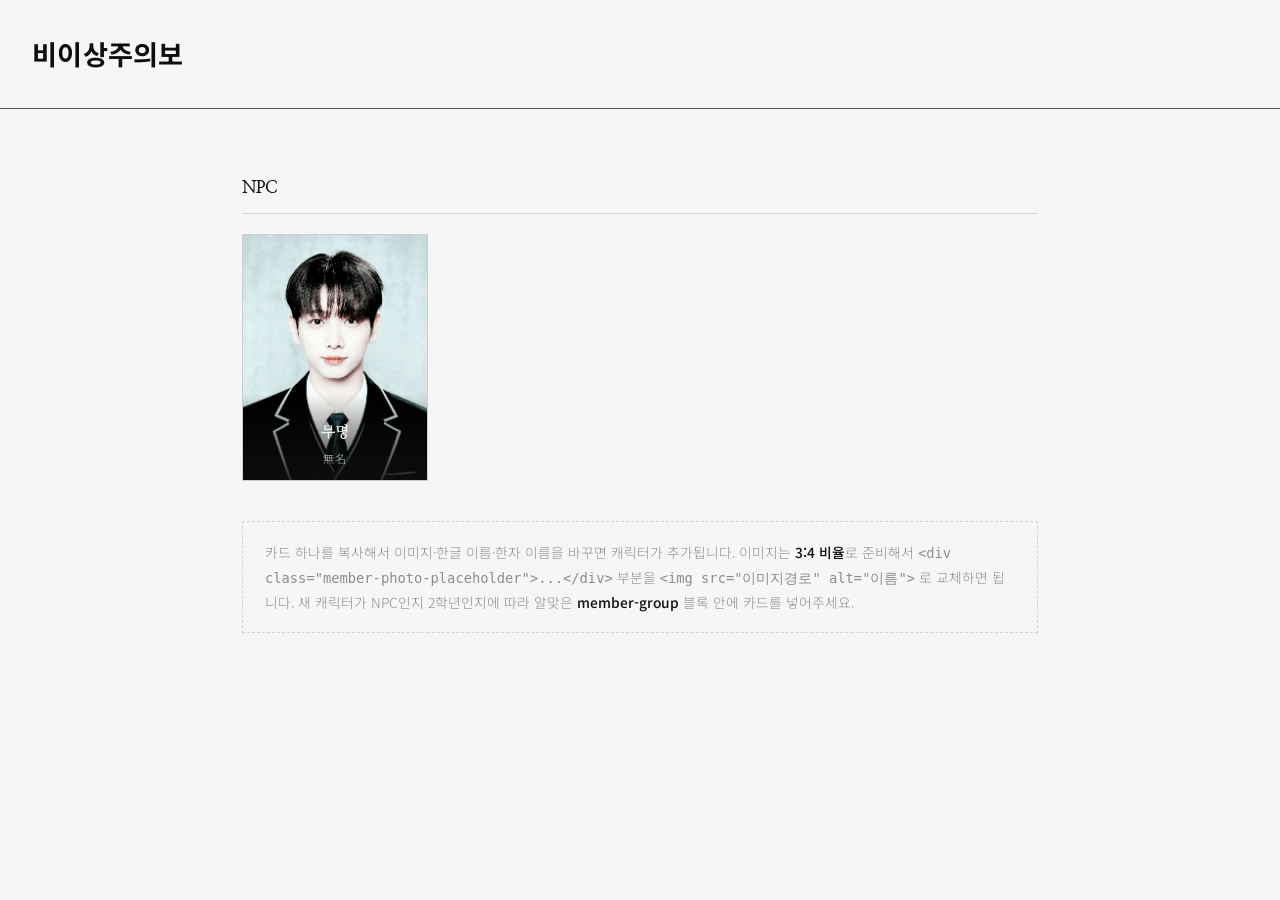
==== commit fd5a1b10: "Update members.html" ====
--- a/members.html
+++ b/members.html
@@ -27,18 +27,11 @@
         <div class="member-card">
           <img src="assets/member-seongyehyeon.jpg" alt="성예현">
           <div class="member-caption">
-            <p class="member-kr">성예현</p>
-            <p class="member-hanja">成藝炫</p>
+            <p class="member-kr">무명</p>
+            <p class="member-hanja">無名</p>
           </div>
         </div>
 
-        <div class="member-card">
-          <div class="member-photo-placeholder">3:4 이미지를 넣으세요</div>
-          <div class="member-caption">
-            <p class="member-kr">이름</p>
-            <p class="member-hanja">漢字名</p>
-          </div>
-        </div>
 
       </div>
     </section>
